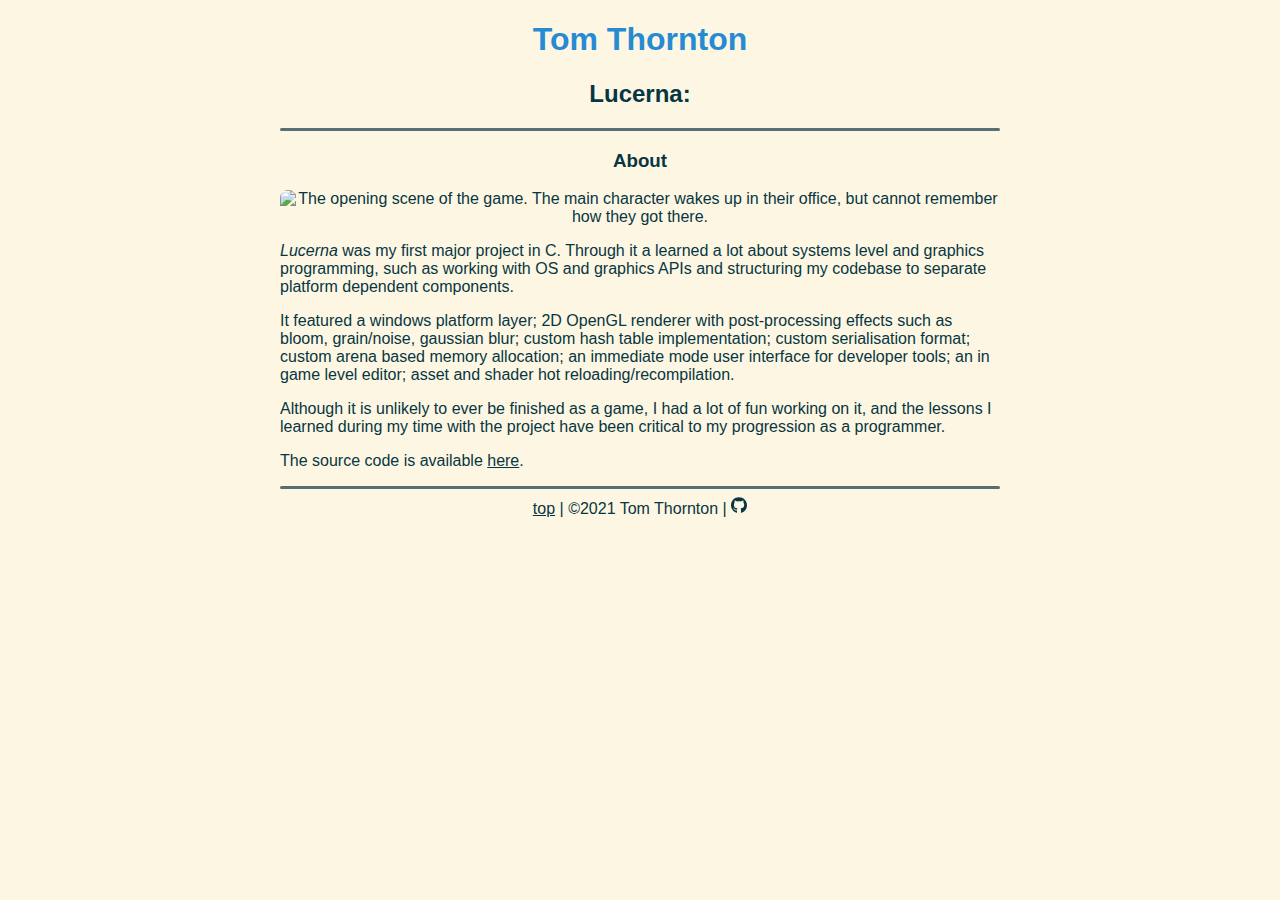
==== lucerna.html @ 386deee2 "more writeups" ====
<!DOCTYPE html>
<html lang="en-US">
	<head>
		<meta charset="utf-8">
		<meta name="Keywords" content="C, Handmade, Personal Site, Projects, Programming, C Programming">
		<meta name="Description" content="Personal site with some of my projects">
		<link rel="stylesheet" href="style.css">
		<title>Lucerna | Tom Thornton</title>
	</head>
	<body>
		<a id="top" class="undecorated" href="index.html#lucerna"><h1>Tom Thornton</h1></a>
					
		<div class="container">
			<h2>Lucerna:</h2>
			<hr class="solid">
			<h3>About</h3>
			<img src="img/lucerna.gif" alt="The opening scene of the game. The main character wakes up in their office, but cannot remember how they got there.">
			<p>
				<i>Lucerna</i> was my first major project in C.
				Through it a learned a lot about systems level and graphics programming, such as working with OS and graphics APIs and structuring my codebase to separate platform dependent components.
			</p>
			<p>
				It featured a windows platform layer; 2D OpenGL renderer with post-processing effects such as bloom, grain/noise, gaussian blur; custom hash table implementation; custom serialisation format; custom arena based memory allocation; an immediate mode user interface for developer tools; an in game level editor; asset and shader hot reloading/recompilation.
			</p>
			<p>
				Although it is unlikely to ever be finished as a game, I had a lot of fun working on it, and the lessons I learned during my time with the project have been critical to my progression as a programmer.
			</p>
			<p>
				The source code is available <a href="https://www.github.com/tomthornt0n/lucerna">here</a>.
			</p>
			<hr class="solid">
		</div>

		<footer class="container">
				<a href="#top">top</a> |
				©2021 Tom Thornton | 
				<a href="https://github.com/tomthornt0n/">	
					<svg xmlns="http://www.w3.org/2000/svg" width="16" viewBox="0 0 496 512"><path fill="currentColor" d="M165.9 397.4c0 2-2.3 3.6-5.2 3.6-3.3.3-5.6-1.3-5.6-3.6 0-2 2.3-3.6 5.2-3.6 3-.3 5.6 1.3 5.6 3.6zm-31.1-4.5c-.7 2 1.3 4.3 4.3 4.9 2.6 1 5.6 0 6.2-2s-1.3-4.3-4.3-5.2c-2.6-.7-5.5.3-6.2 2.3zm44.2-1.7c-2.9.7-4.9 2.6-4.6 4.9.3 2 2.9 3.3 5.9 2.6 2.9-.7 4.9-2.6 4.6-4.6-.3-1.9-3-3.2-5.9-2.9zM244.8 8C106.1 8 0 113.3 0 252c0 110.9 69.8 205.8 169.5 239.2 12.8 2.3 17.3-5.6 17.3-12.1 0-6.2-.3-40.4-.3-61.4 0 0-70 15-84.7-29.8 0 0-11.4-29.1-27.8-36.6 0 0-22.9-15.7 1.6-15.4 0 0 24.9 2 38.6 25.8 21.9 38.6 58.6 27.5 72.9 20.9 2.3-16 8.8-27.1 16-33.7-55.9-6.2-112.3-14.3-112.3-110.5 0-27.5 7.6-41.3 23.6-58.9-2.6-6.5-11.1-33.3 2.6-67.9 20.9-6.5 69 27 69 27 20-5.6 41.5-8.5 62.8-8.5s42.8 2.9 62.8 8.5c0 0 48.1-33.6 69-27 13.7 34.7 5.2 61.4 2.6 67.9 16 17.7 25.8 31.5 25.8 58.9 0 96.5-58.9 104.2-114.8 110.5 9.2 7.9 17 22.9 17 46.4 0 33.7-.3 75.4-.3 83.6 0 6.5 4.6 14.4 17.3 12.1C428.2 457.8 496 362.9 496 252 496 113.3 383.5 8 244.8 8zM97.2 352.9c-1.3 1-1 3.3.7 5.2 1.6 1.6 3.9 2.3 5.2 1 1.3-1 1-3.3-.7-5.2-1.6-1.6-3.9-2.3-5.2-1zm-10.8-8.1c-.7 1.3.3 2.9 2.3 3.9 1.6 1 3.6.7 4.3-.7.7-1.3-.3-2.9-2.3-3.9-2-.6-3.6-.3-4.3.7zm32.4 35.6c-1.6 1.3-1 4.3 1.3 6.2 2.3 2.3 5.2 2.6 6.5 1 1.3-1.3.7-4.3-1.3-6.2-2.2-2.3-5.2-2.6-6.5-1zm-11.4-14.7c-1.6 1-1.6 3.6 0 5.9 1.6 2.3 4.3 3.3 5.6 2.3 1.6-1.3 1.6-3.9 0-6.2-1.4-2.3-4-3.3-5.6-2z"></path></svg>
				</a>
		</footer>
	</body>
</html>
---- style.css ----
* {
	color: #073642;
	font-family: helvetica;
	background: #fdf6e3;
	text-align: center; 
}

a.undecorated {
	text-decoration: none;
}

h1 {
	color: #268bd2;
}

code, pre {
	text-align: left;
	font-family: monospace;
	background: #073642;
	color: #fdf6e3;
	border-radius: 8px;
	padding: 3px;
}

p, ul, li {
	text-align: left;
}

img {
	width: 90%;
	height: auto;
	border-radius: 8px;
	margin: auto;
}

span {
	display: block;
	padding-bottom: 16px;
}

.math {
	font-family: "Cambria", serif;
	font-style: italic;
}

.image_with_caption_container {
	width: 70%;
	height: auto;
	text-align: center;
	padding-top: 8px;
	padding-bottom: 8px;
	margin: auto;
}

.caption {
	text-align: center;
	color: #86e75;
}

.solid {
	border: 0px;
	border-top: 3px solid #586e75;
	border-radius: 2px;
}

.dotted {
	width: 95%;
	border: 0px;
	border-top: 2px dotted #657b83;
}

.container {
	margin: auto;
	width: 720px;
}

.code_block {
	font-family: monospace;
	text-align: left; 
	background: #073642;
	color: #fdf6e3;
	border-radius: 5px;
	padding: 10px;
	width: 90%;
	margin: auto;
}
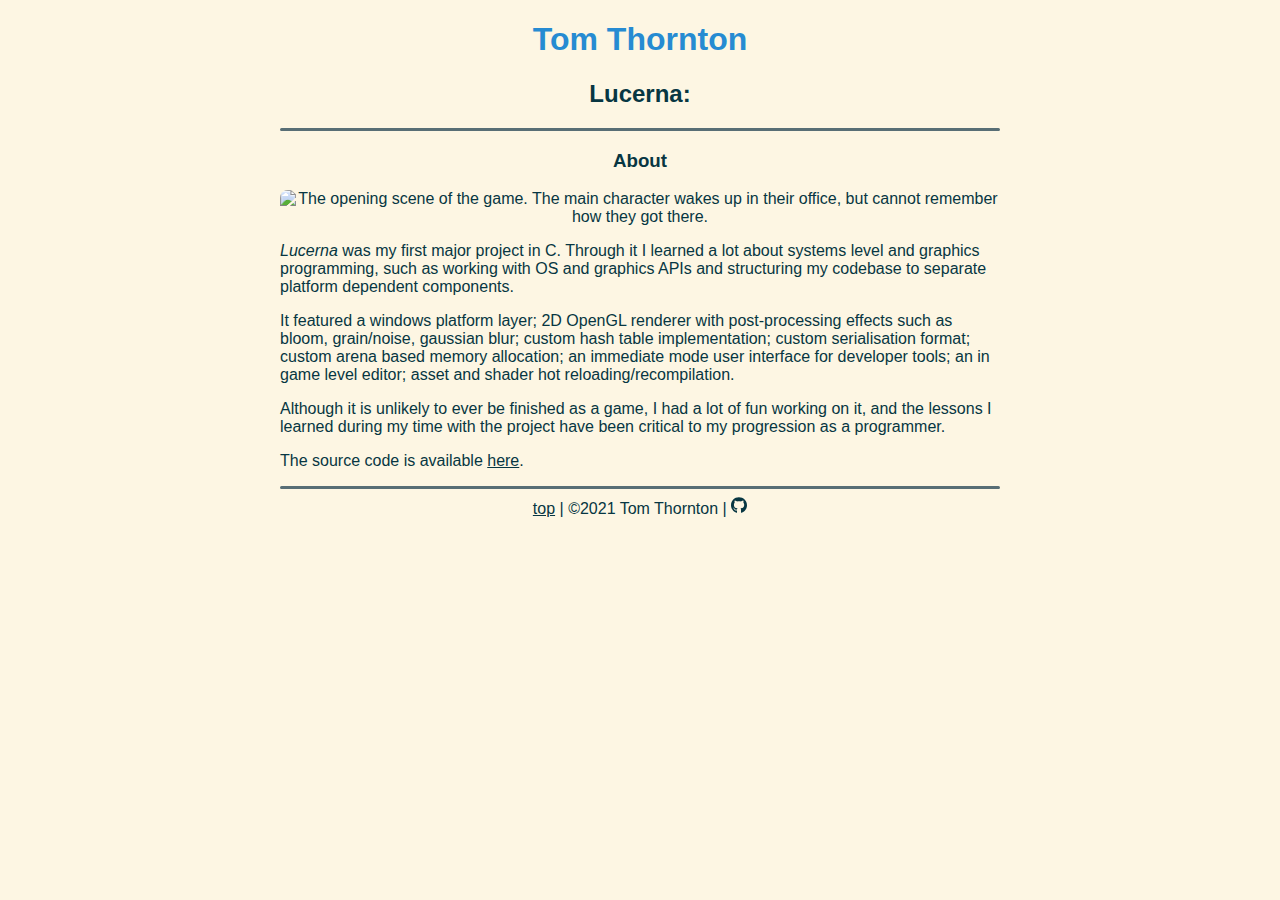
==== commit 298a317e: "fix typos" ====
--- a/lucerna.html
+++ b/lucerna.html
@@ -17,7 +17,7 @@
 			<img src="img/lucerna.gif" alt="The opening scene of the game. The main character wakes up in their office, but cannot remember how they got there.">
 			<p>
 				<i>Lucerna</i> was my first major project in C.
-				Through it a learned a lot about systems level and graphics programming, such as working with OS and graphics APIs and structuring my codebase to separate platform dependent components.
+				Through it I learned a lot about systems level and graphics programming, such as working with OS and graphics APIs and structuring my codebase to separate platform dependent components.
 			</p>
 			<p>
 				It featured a windows platform layer; 2D OpenGL renderer with post-processing effects such as bloom, grain/noise, gaussian blur; custom hash table implementation; custom serialisation format; custom arena based memory allocation; an immediate mode user interface for developer tools; an in game level editor; asset and shader hot reloading/recompilation.
